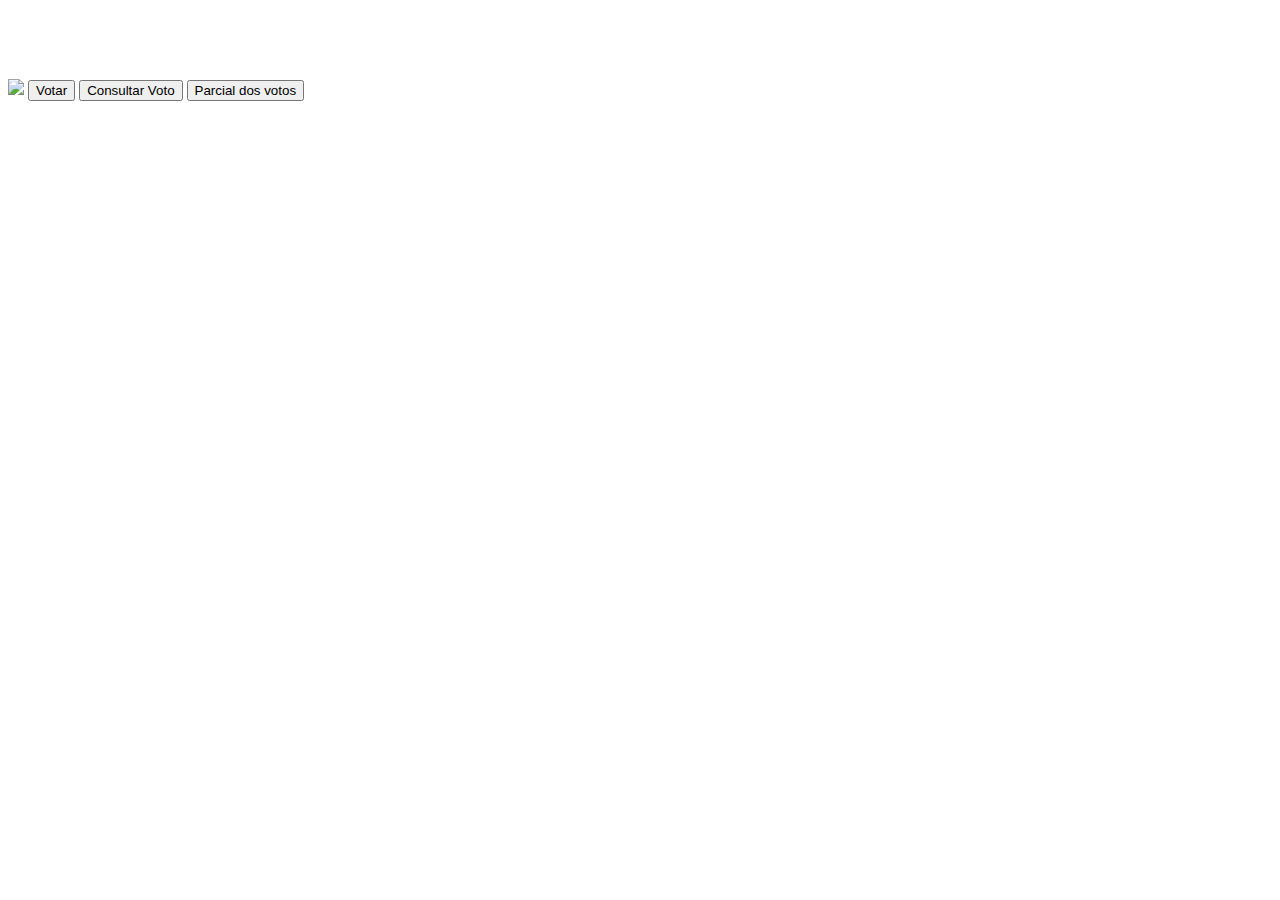
==== src/main/resources/templates/index.html @ 9dae45d3 "Initial commit" ====
<!DOCTYPE html>
<html xmlns:th="http://www.w3.org/1999/xhtml">
    <head>
        <link rel="shortcut icon" href="/images/icon.png">
        <meta charset="UTF-8">
        <title>Votação API</title>

        <!-- CSS - LOCAL -->
        <link rel="stylesheet" href="/css/main.css">
        <!-- BOOTSTRAP -->
        <link rel="stylesheet" href="https://cdn.jsdelivr.net/npm/bootstrap@5.2.2/dist/css/bootstrap.min.css" integrity="sha384-Zenh87qX5JnK2Jl0vWa8Ck2rdkQ2Bzep5IDxbcnCeuOxjzrPF/et3URy9Bv1WTRi" crossorigin="anonymous">
    </head>

    <body>
        <!-- POST -> ROTAS (O value do botão direciona a página) -->
        <form method="post" action="/">
            <div class="login">
                <img class="imagem" src="/images/icon.png">
                    <button type="submit" id="btnVotar"     name="btn" value="btnVotar" class="botaoprincipal btn btn-dark" style="margin-top: 8vh;">Votar</button>
                    <button type="submit" id="btnConsultar" name="btn" value="btnConsultar" class="botaoprincipal btn btn-dark">Consultar Voto</button>
                    <button type="submit" id="btnParcial"   name="btn" value="btnParcial" class="botaoprincipal btn btn-dark">Parcial dos votos</button>
            </div>
        </form>
    </body>
</html>
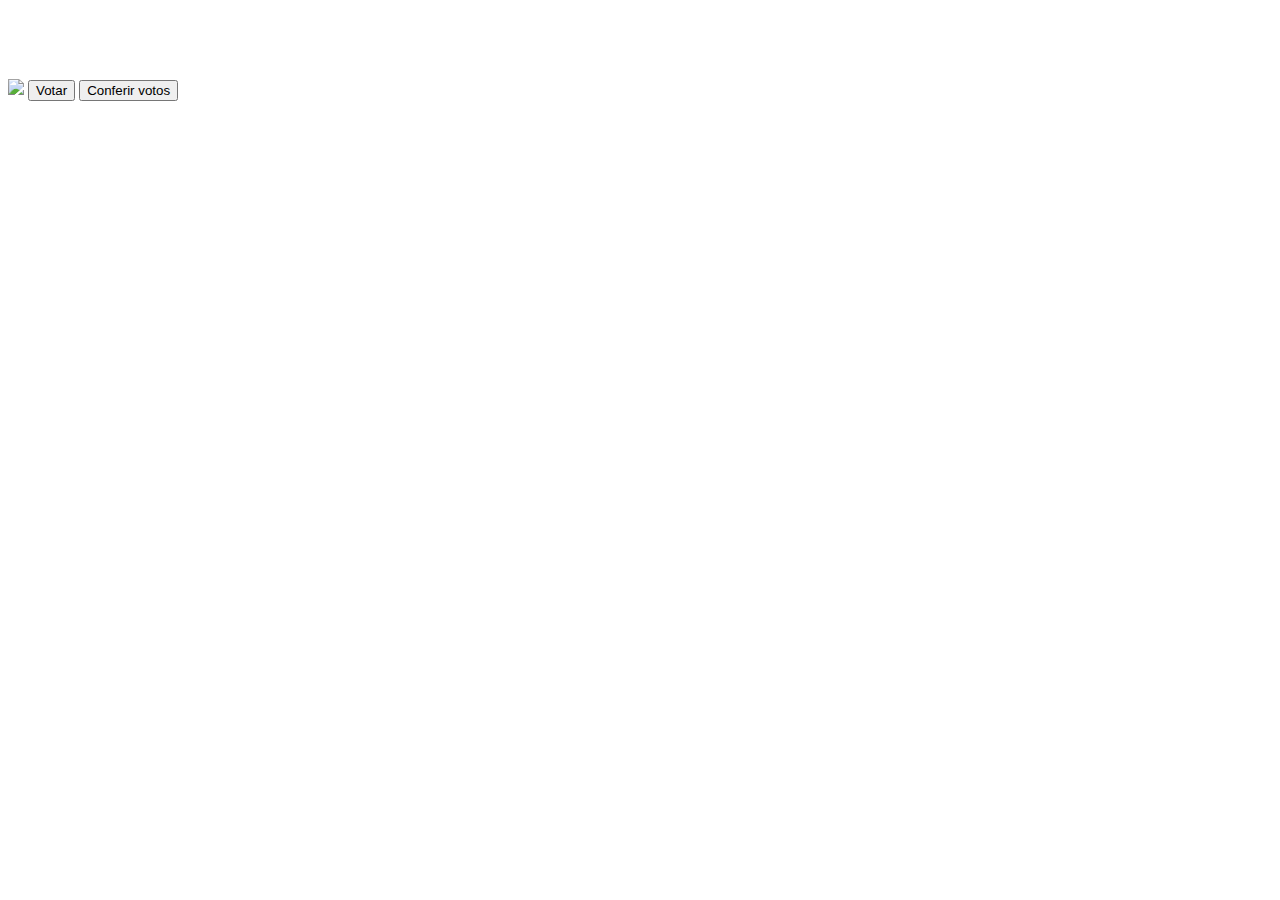
==== commit 52c649ad: "Remoção do botão "Consultar voto"" ====
--- a/src/main/resources/templates/index.html
+++ b/src/main/resources/templates/index.html
@@ -17,8 +17,8 @@
             <div class="login">
                 <img class="imagem" src="/images/icon.png">
                     <button type="submit" id="btnVotar"     name="btn" value="btnVotar" class="botaoprincipal btn btn-dark" style="margin-top: 8vh;">Votar</button>
-                    <button type="submit" id="btnConsultar" name="btn" value="btnConsultar" class="botaoprincipal btn btn-dark">Consultar Voto</button>
-                    <button type="submit" id="btnParcial"   name="btn" value="btnParcial" class="botaoprincipal btn btn-dark">Parcial dos votos</button>
+                    <!--<button type="submit" id="btnConsultar" name="btn" value="btnConsultar" class="botaoprincipal btn btn-dark">Consultar Voto</button>-->
+                    <button type="submit" id="btnParcial"   name="btn" value="btnParcial" class="botaoprincipal btn btn-dark">Conferir votos</button>
             </div>
         </form>
     </body>
